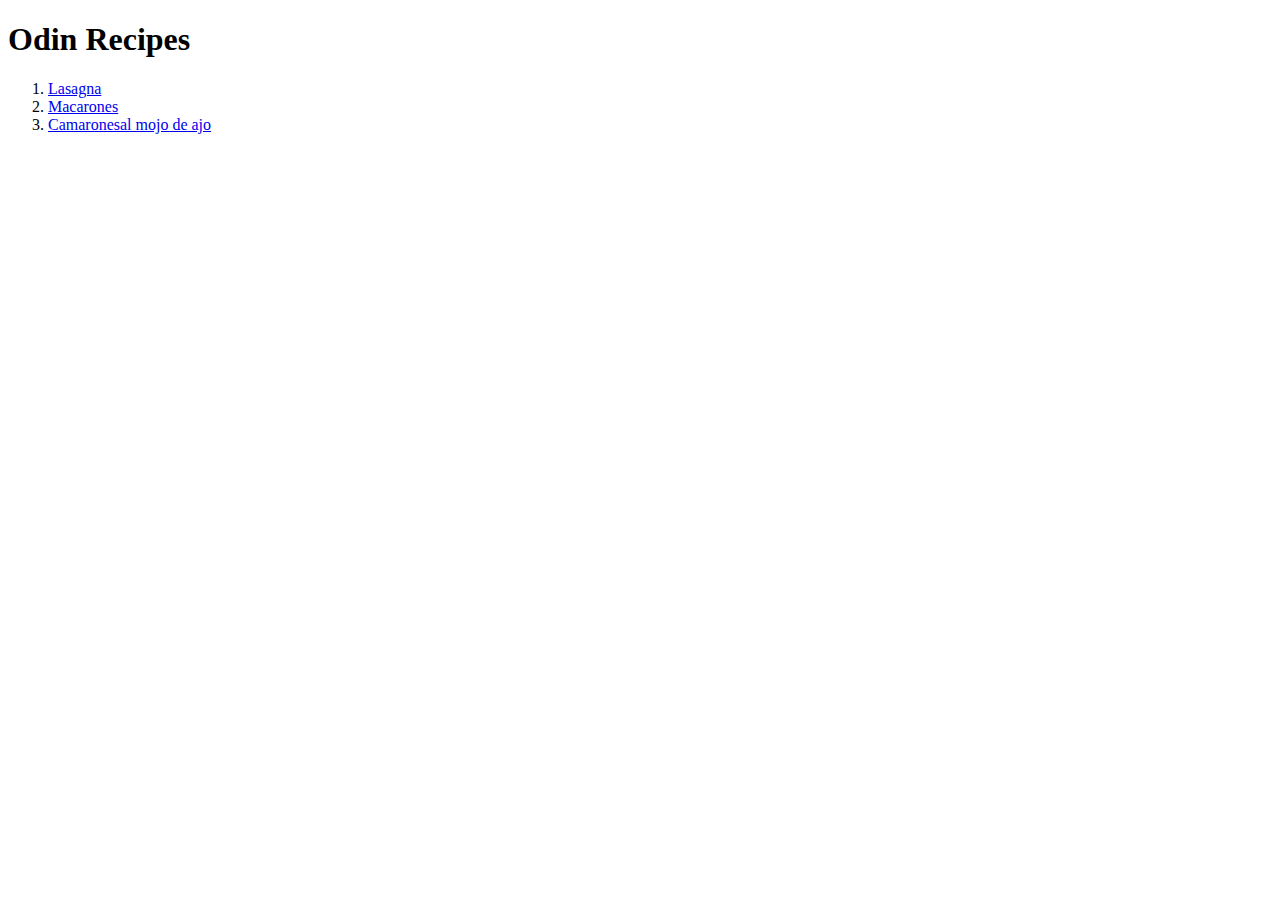
==== index.html @ 25405f81 "initial commit recipe content" ====
<!DOCTYPE html>
<html lang="en">
  <head>
    <meta charset="UTF-8" />
    <meta http-equiv="X-UA-Compatible" content="IE=edge" />
    <meta name="viewport" content="width=device-width, initial-scale=1.0" />
    <title>Document</title>
  </head>
  <body>
    <h1>Odin Recipes</h1>
    <ol>
      <li><a href="recipes/lasagna.html">Lasagna</a></li>
      <li><a href="recipes/Mac_and_Chesse">Macarones</a></li>
      <li><a href="recipes/Garlic_Parmesan_Shrimp.html">Camaronesal mojo de ajo</a></li>
    </ol>
  </body>
</html>
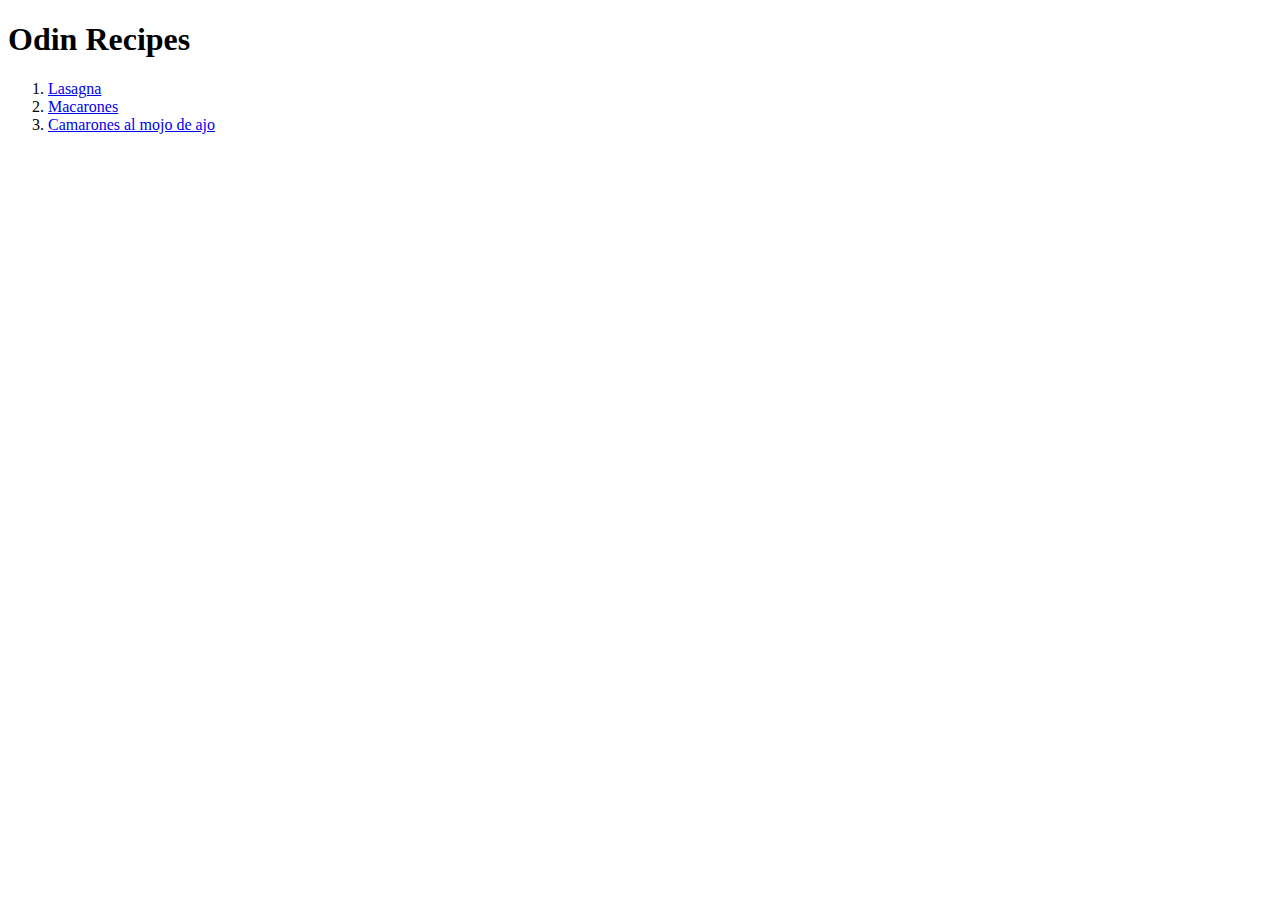
==== commit 4fe34989: "Espacio agregado" ====
--- a/index.html
+++ b/index.html
@@ -11,7 +11,7 @@
     <ol>
       <li><a href="recipes/lasagna.html">Lasagna</a></li>
       <li><a href="recipes/Mac_and_Chesse">Macarones</a></li>
-      <li><a href="recipes/Garlic_Parmesan_Shrimp.html">Camaronesal mojo de ajo</a></li>
+      <li><a href="recipes/Garlic_Parmesan_Shrimp.html">Camarones al mojo de ajo</a></li>
     </ol>
   </body>
 </html>
